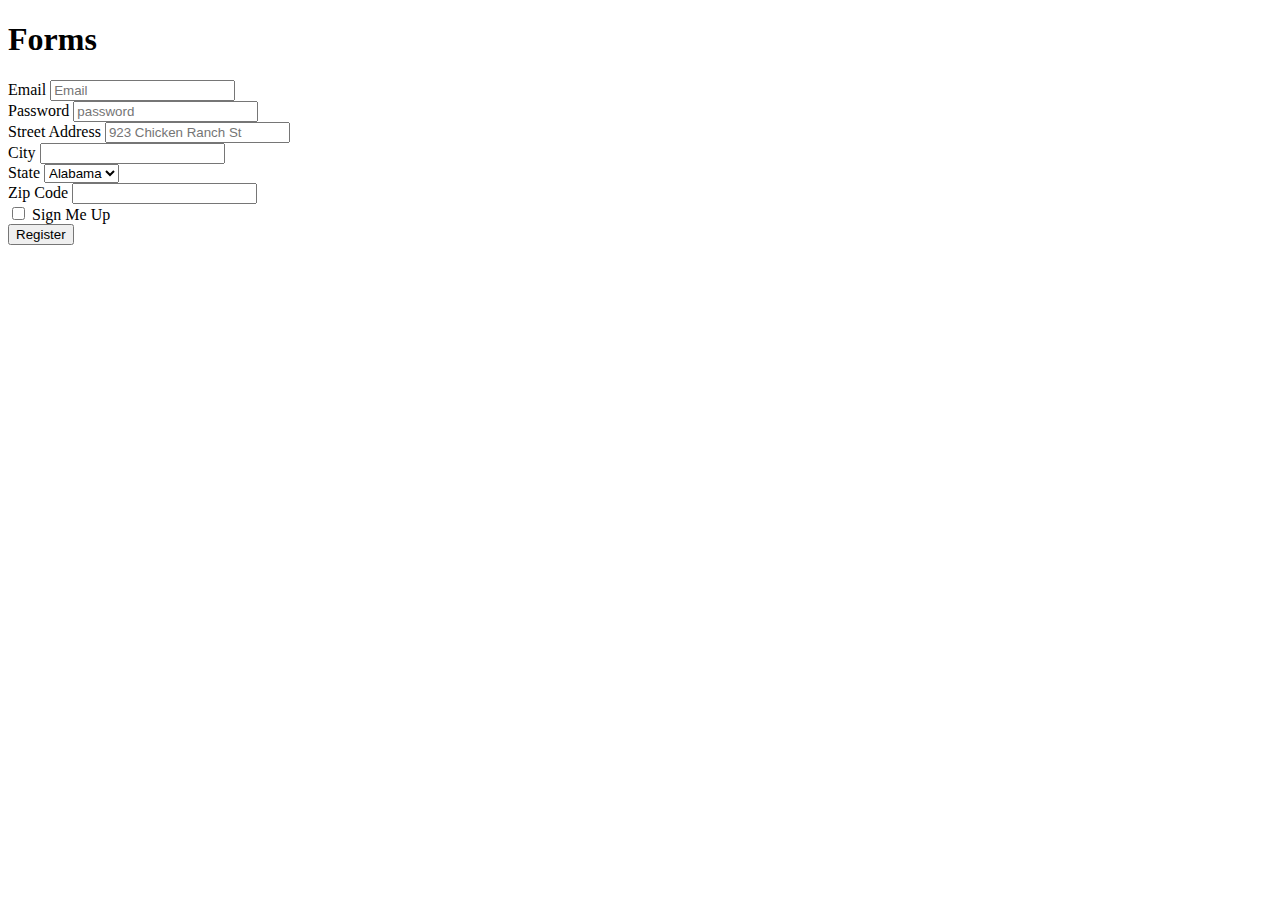
==== bootstrap form/index.html @ c62f6d10 "initial commit" ====
<!DOCTYPE html>
<html lang="en">

<head>
    <meta charset="UTF-8">
    <meta name="viewport" content="width=device-width, initial-scale=1.0">
    <title>Bootstrap Forms</title>
    <link rel="stylesheet" href="https://stackpath.bootstrapcdn.com/bootstrap/4.5.0/css/bootstrap.min.css"
        integrity="sha384-9aIt2nRpC12Uk9gS9baDl411NQApFmC26EwAOH8WgZl5MYYxFfc+NcPb1dKGj7Sk" crossorigin="anonymous">
    <link rel="stylesheet" href="app.css">
</head>

<body>
    <div class="container">
        <h1 class="display-4">Forms</h1>
        <form action="#nowhere">
            <div class="form-row">
                <div class="form-group col-md-6">
                    <label for="email">Email</label>
                    <input type="email" class="form-control" id="email" placeholder="Email">
                </div>
                <div class="form-group col-md-6">
                    <label for="password">Password</label>
                    <input type="password" class="form-control" id="password" placeholder="password">
                </div>
            </div>
            <div class="form-group">
                <label for="address">Street Address</label>
                <input type="text" class="form-control" id="address" placeholder="923 Chicken Ranch St">
            </div>
            <div class="form-row">
                <div class="form-group col-md-6">
                    <label for="city">City</label>
                    <input type="text" class="form-control" id="city">
                </div>
                <div class="form-group col-md-3 col-6">
                    <label for="state">State</label>
                    <select class="form-control" name="state" id="state">
                        <option value="AL">Alabama</option>
                        <option value="AK">Alaska</option>
                    </select>
                </div>
                <div class="form-group col-md-3 col-6">
                    <label for="zip">Zip Code</label>
                    <input type="text" class="form-control" id="zip">
                </div>
            </div>
            <div class="form-group">
                <div class="custom-control custom-checkbox">
                    <input type="checkbox" class="custom-control-input" id="tos">
                    <label class="custom-control-label" for="tos">Sign Me Up</label>
                </div>
            </div>

            <button type="submit" class="btn btn-success">Register</button>



        </form>
    </div>
    <script src="https://code.jquery.com/jquery-3.5.1.slim.min.js"
        integrity="sha384-DfXdz2htPH0lsSSs5nCTpuj/zy4C+OGpamoFVy38MVBnE+IbbVYUew+OrCXaRkfj"
        crossorigin="anonymous"></script>
    <script src="https://cdn.jsdelivr.net/npm/popper.js@1.16.0/dist/umd/popper.min.js"
        integrity="sha384-Q6E9RHvbIyZFJoft+2mJbHaEWldlvI9IOYy5n3zV9zzTtmI3UksdQRVvoxMfooAo"
        crossorigin="anonymous"></script>
    <script src="https://stackpath.bootstrapcdn.com/bootstrap/4.5.0/js/bootstrap.min.js"
        integrity="sha384-OgVRvuATP1z7JjHLkuOU7Xw704+h835Lr+6QL9UvYjZE3Ipu6Tp75j7Bh/kR0JKI"
        crossorigin="anonymous"></script>
</body>

</html>
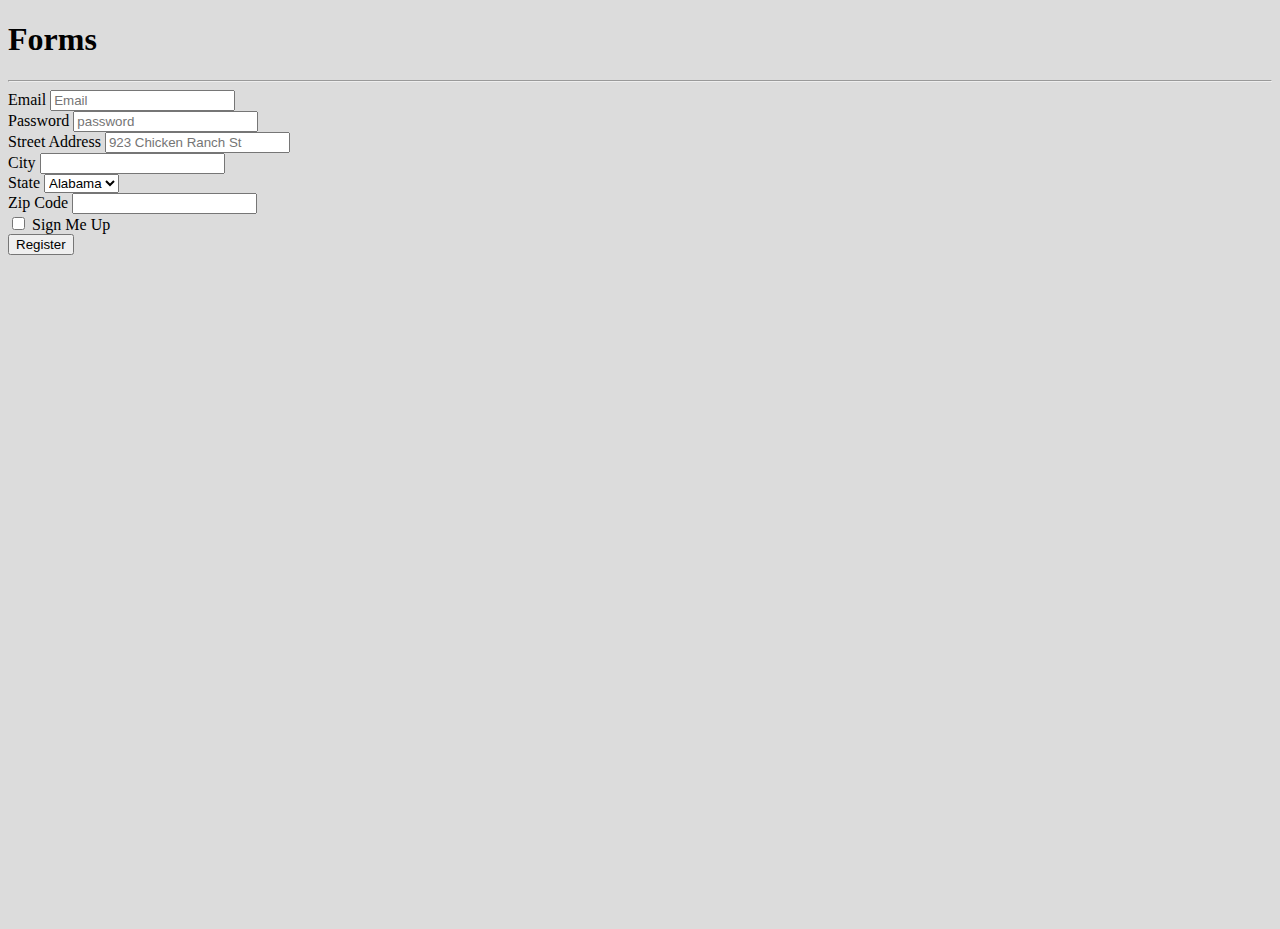
==== commit 1efaf9ce: "..." ====
--- a/bootstrap form/index.html
+++ b/bootstrap form/index.html
@@ -7,60 +7,65 @@
     <title>Bootstrap Forms</title>
     <link rel="stylesheet" href="https://stackpath.bootstrapcdn.com/bootstrap/4.5.0/css/bootstrap.min.css"
         integrity="sha384-9aIt2nRpC12Uk9gS9baDl411NQApFmC26EwAOH8WgZl5MYYxFfc+NcPb1dKGj7Sk" crossorigin="anonymous">
-    <link rel="stylesheet" href="app.css">
+
+    <style>
+        body {
+            height: 100vh;
+            background-color: #DCDCDC;
+        }
+    </style>
 </head>
 
-<body>
+<body class="d-flex justify-content-center align-items-center">
     <div class="container">
-        <h1 class="display-4">Forms</h1>
-        <form action="#nowhere">
-            <div class="form-row">
-                <div class="form-group col-md-6">
-                    <label for="email">Email</label>
-                    <input type="email" class="form-control" id="email" placeholder="Email">
-                </div>
-                <div class="form-group col-md-6">
-                    <label for="password">Password</label>
-                    <input type="password" class="form-control" id="password" placeholder="password">
-                </div>
+        <div class="card">
+            <div class="card-body rounded">
+                <h1 class="card-title">Forms</h1>
+                <hr>
+                <form action="#nowhere">
+                    <div class="form-row">
+                        <div class="form-group col-md-6 w-50">
+                            <label for="email">Email</label>
+                            <input type="email" class="form-control" id="email" placeholder="Email">
+                        </div>
+                        <div class="form-group col-md-6">
+                            <label for="password">Password</label>
+                            <input type="password" class="form-control" id="password" placeholder="password">
+                        </div>
+                    </div>
+                    <div class="form-group">
+                        <label for="address">Street Address</label>
+                        <input type="text" class="form-control" id="address" placeholder="923 Chicken Ranch St">
+                    </div>
+                    <div class="form-row">
+                        <div class="form-group col-md-6">
+                            <label for="city">City</label>
+                            <input type="text" class="form-control" id="city">
+                        </div>
+                        <div class="form-group col-md-3 col-6">
+                            <label for="state">State</label>
+                            <select class="form-control" name="state" id="state">
+                                <option value="AL">Alabama</option>
+                                <option value="AK">Alaska</option>
+                            </select>
+                        </div>
+                        <div class="form-group col-md-3 col-6">
+                            <label for="zip">Zip Code</label>
+                            <input type="text" class="form-control" id="zip">
+                        </div>
+                    </div>
+                    <div class="form-group">
+                        <div class="custom-control custom-checkbox">
+                            <input type="checkbox" class="custom-control-input" id="tos">
+                            <label class="custom-control-label" for="tos"> Sign Me Up</label>
+                        </div>
+                    </div>
+                    <button type="submit" class="btn btn-success w-100">Register</button>
+                </form>
             </div>
-            <div class="form-group">
-                <label for="address">Street Address</label>
-                <input type="text" class="form-control" id="address" placeholder="923 Chicken Ranch St">
-            </div>
-            <div class="form-row">
-                <div class="form-group col-md-6">
-                    <label for="city">City</label>
-                    <input type="text" class="form-control" id="city">
-                </div>
-                <div class="form-group col-md-3 col-6">
-                    <label for="state">State</label>
-                    <select class="form-control" name="state" id="state">
-                        <option value="AL">Alabama</option>
-                        <option value="AK">Alaska</option>
-                    </select>
-                </div>
-                <div class="form-group col-md-3 col-6">
-                    <label for="zip">Zip Code</label>
-                    <input type="text" class="form-control" id="zip">
-                </div>
-            </div>
-            <div class="form-group">
-                <div class="custom-control custom-checkbox">
-                    <input type="checkbox" class="custom-control-input" id="tos">
-                    <label class="custom-control-label" for="tos">Sign Me Up</label>
-                </div>
-            </div>
+        </div>
+    </div>
 
-            <button type="submit" class="btn btn-success">Register</button>
-
-
-
-        </form>
-    </div>
-    <script src="https://code.jquery.com/jquery-3.5.1.slim.min.js"
-        integrity="sha384-DfXdz2htPH0lsSSs5nCTpuj/zy4C+OGpamoFVy38MVBnE+IbbVYUew+OrCXaRkfj"
-        crossorigin="anonymous"></script>
     <script src="https://cdn.jsdelivr.net/npm/popper.js@1.16.0/dist/umd/popper.min.js"
         integrity="sha384-Q6E9RHvbIyZFJoft+2mJbHaEWldlvI9IOYy5n3zV9zzTtmI3UksdQRVvoxMfooAo"
         crossorigin="anonymous"></script>
